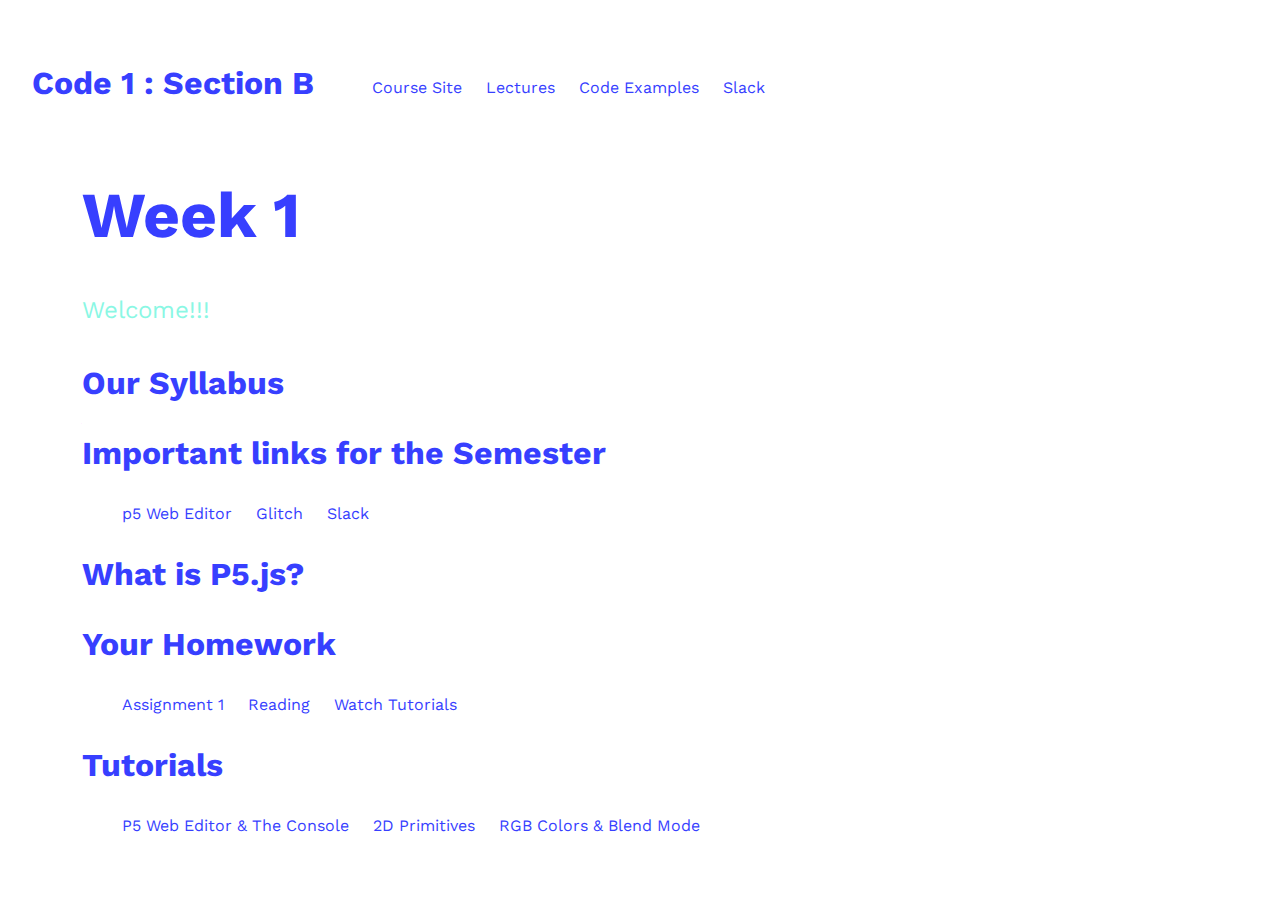
==== week1.html @ 016be945 "updated nav" ====
<!DOCTYPE html>
<html lang="en">
  <head>
    <meta charset="utf-8">
    <meta http-equiv="X-UA-Compatible" content="IE=edge">
    <meta name="viewport" content="width=device-width, initial-scale=1">

    <title>Week 1 </title>
    
    <link rel="stylesheet" href="style.css">
 
    <script src="script.js" defer></script>
    <script src="https://cdnjs.cloudflare.com/ajax/libs/jquery/2.0.2/jquery.min.js"></script>

  </head>  
  <body >
  <div >
    <main-header> </main-header>
    
    <div class = "mLeft_small">
    <h1 class = "blue"> Week 1</h1>
    <h5 class = "green"> Welcome!!!</h5>

    <h3> <a href = 'https://docs.google.com/document/d/1VatKdcXn1tlE73onwRfsYb_A6WypyPAU9BtnDgX0kdI/edit?usp=sharing'> Our Syllabus</a> </h3>
    <h3> Important links for the Semester</h3>
    <ul> 
      <li><a href='https://editor.p5js.org' >p5 Web Editor</a></li>
      <li><a href='https://glitch.com/' >Glitch</a></li>
      <li><a href='https://code1group.slack.com' >Slack</a></li>
    </ul>
    </br>
    <h3> What is P5.js? </h3>

    <h3> Your Homework </h3>
      <ul> 
      <li><a href='https://parsonsdt.github.io/code-1-2020/assignment.html#'>Assignment 1</a></li>
      <li><a href='https://parsonsdt.github.io/code-1-2020/readings.html#'>Reading</a></li>
      <li><a>Watch Tutorials</a></li>
      </ul> 
    </br>
    <h3> Tutorials</h3>
    <ul> 
      <li><a href='https://www.youtube.com/watch?v=wiG7wLwyW0E&feature=youtu.be'>P5 Web Editor & The Console</a></li>
      <li><a href='https://www.youtube.com/watch?v=hISICBkFa4Q&feature=youtu.be'>2D Primitives</a></li>
      <li><a href='https://www.youtube.com/watch?v=fTEvHLLwSBE&feature=youtu.be'>RGB Colors & Blend Mode</a></li>
    </ul>


  </div>
  </body>
</html>
---- style.css ----
/* CSS files add styling rules to your content */
@import url('https://fonts.googleapis.com/css2?family=Work+Sans:ital,wght@0,300;0,400;0,500;0,700;1,300;1,400;1,700&display=swap');

body {
  font-family: 'Work Sans', sans-serif;
  margin: 2em;
}

h3 {
  font-size: 2em;
  color: #373fff;
}

.italic{
	font-style: italic;
}

h5{
	font-size: 1.5em; 
	color: white;
	max-width: 75%;
	font-weight: 400;
}

h1{
	font-size: 4em;
	color: white;
}
a{
	text-decoration: none; 
	 color: #373fff;
}
a:hover{
	color: rgb(72, 173, 241);
}
.nav {
	display: flex;
	position: relative;
}
.mLeft{
	margin-left: 130px;
}
.mLeft_small{
	margin-left: 50px;
}
.menu{
    left: 300px;
    position: absolute;
    top: 30px;
}	

ul{
	text-decoration: none;
    list-style-type: none;
}

li {
  float: left;
  padding-right: 1.5em;
}
li a {
	display: block;
}

.blue{
	color: #373fff;
}
.green{
	color: rgb(138, 247, 228);
}
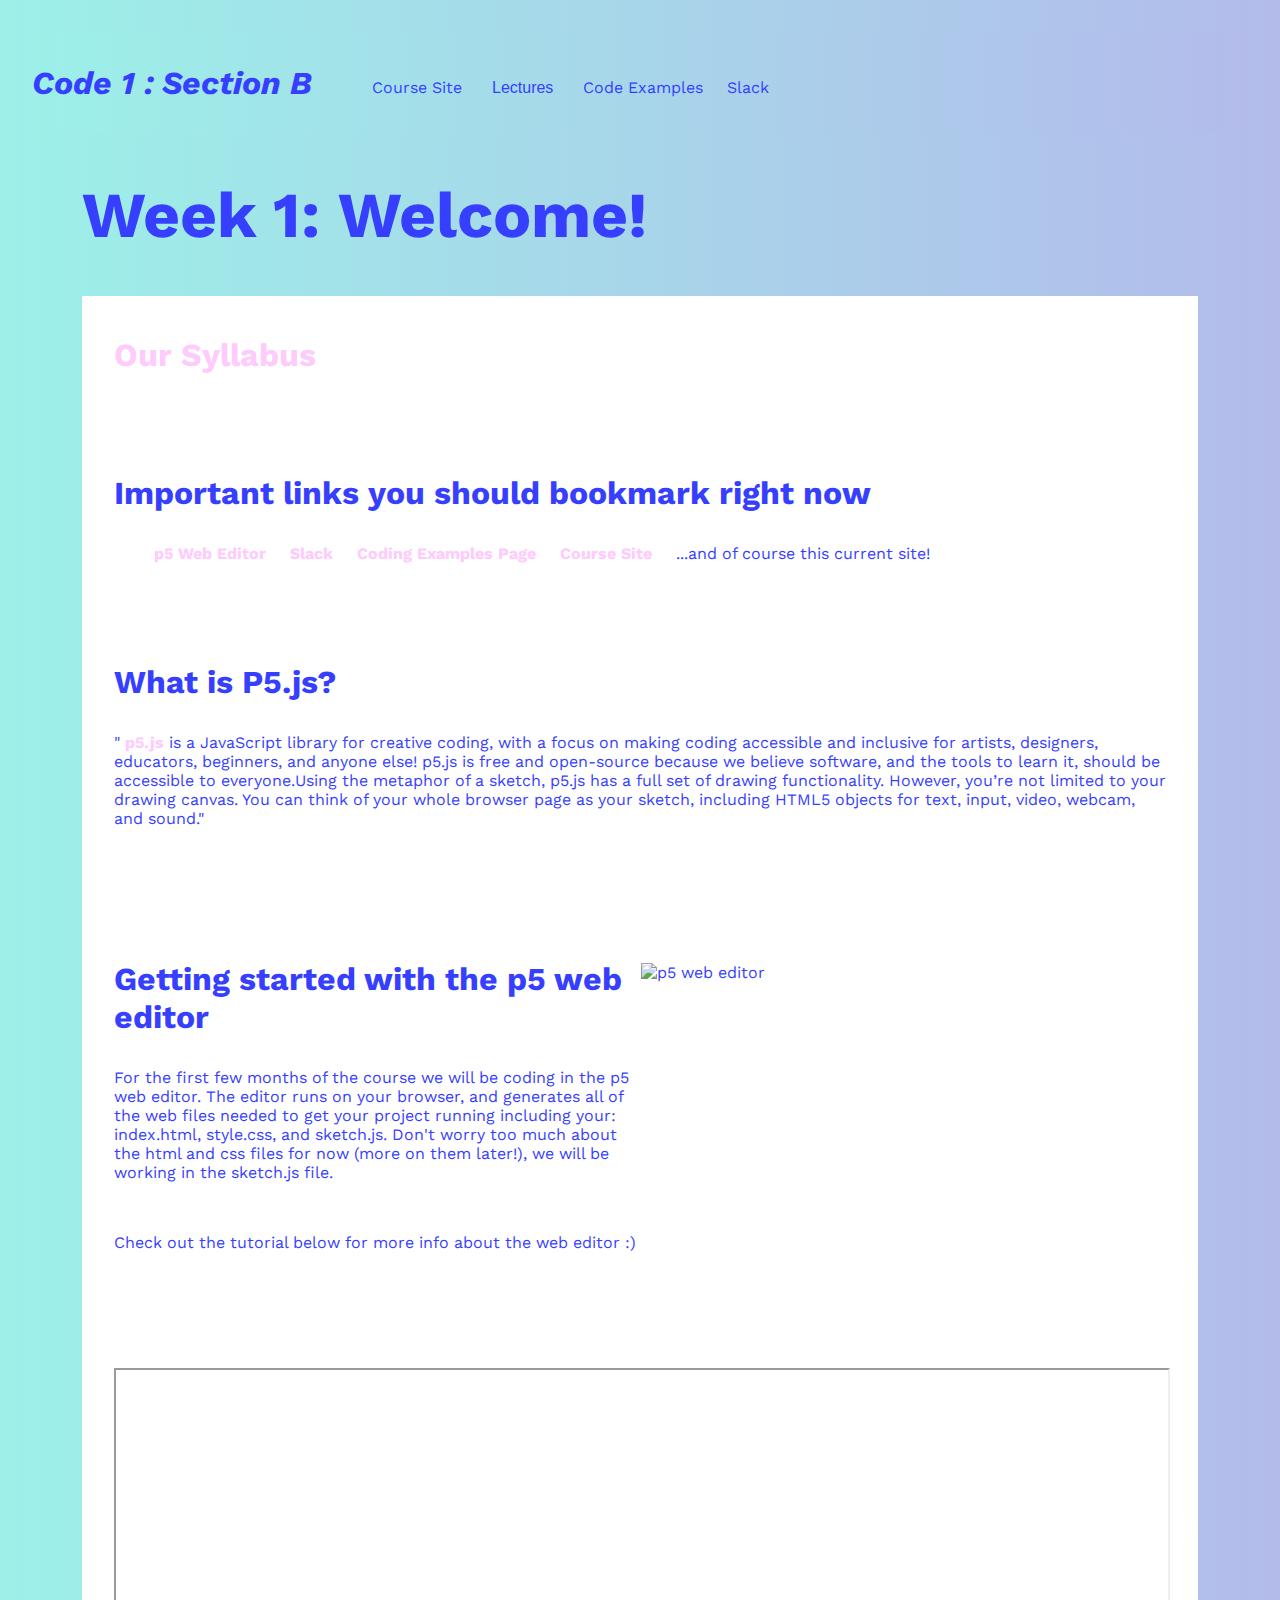
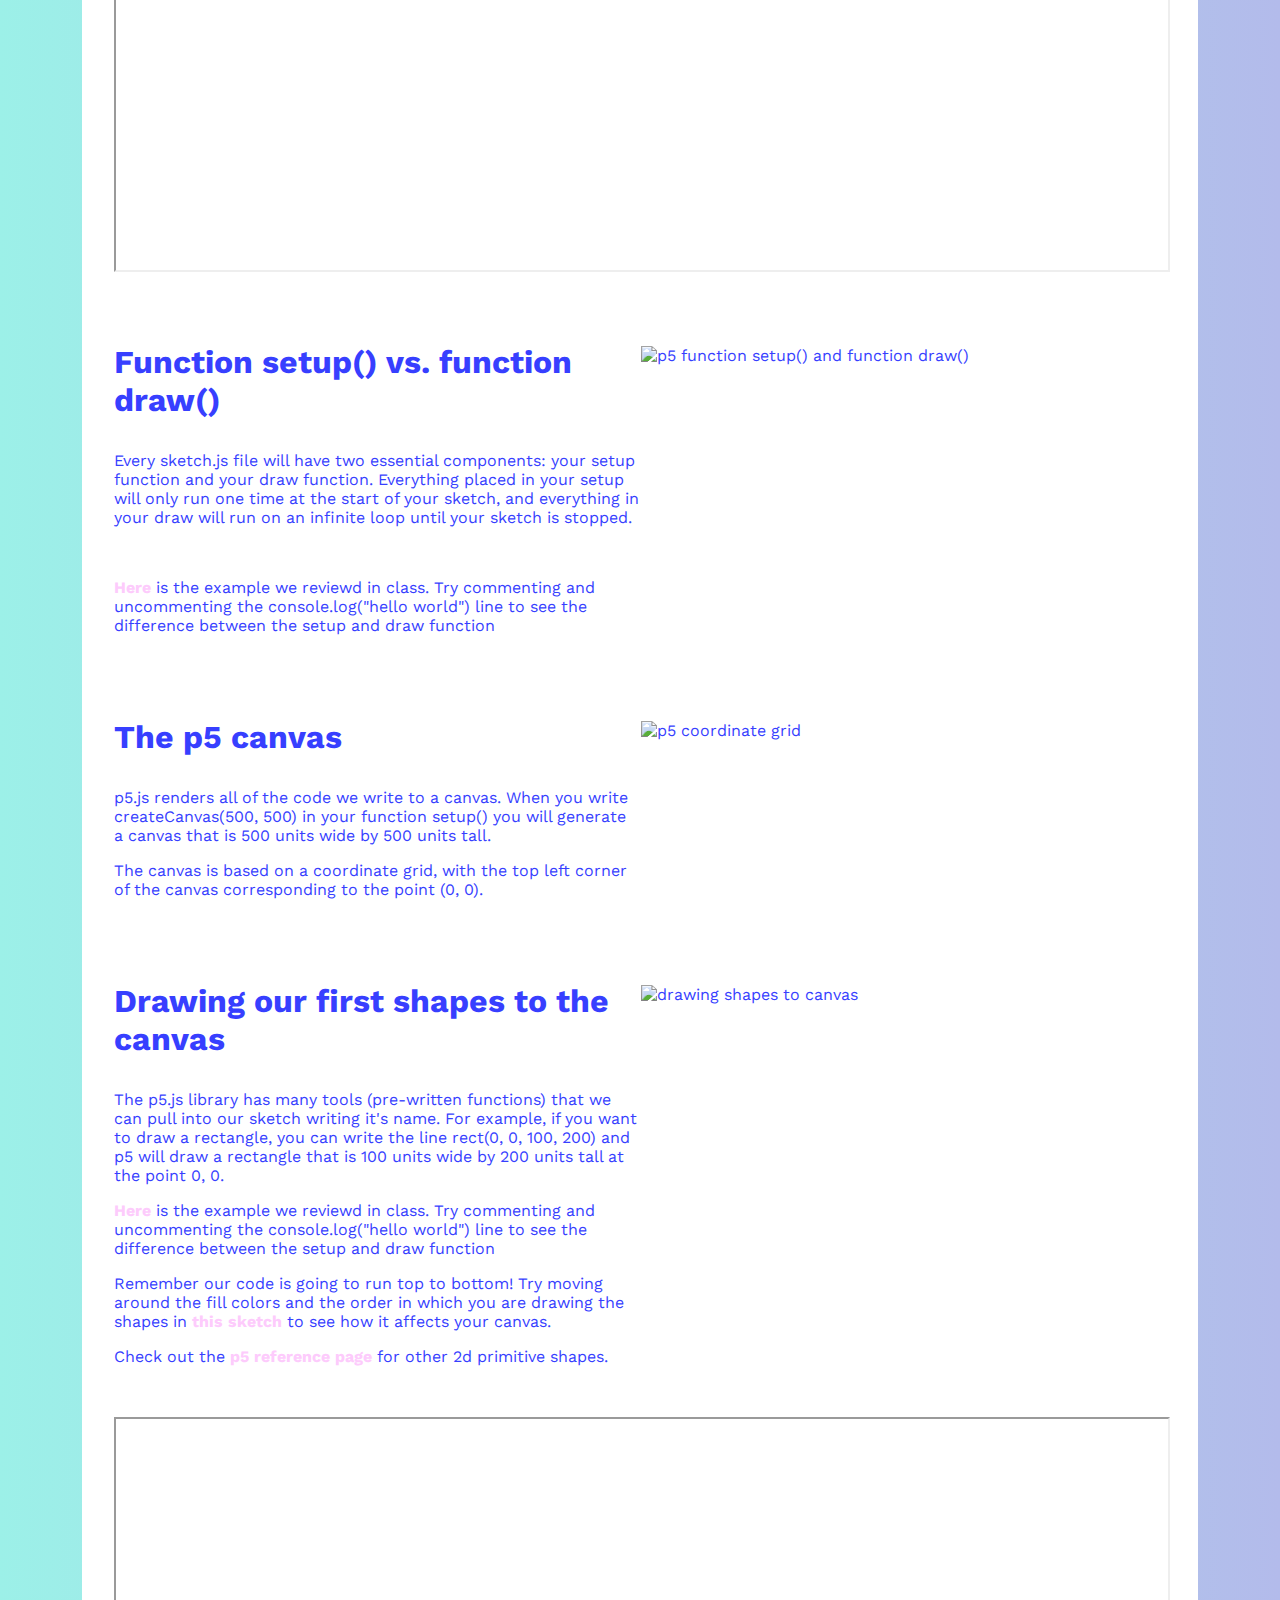
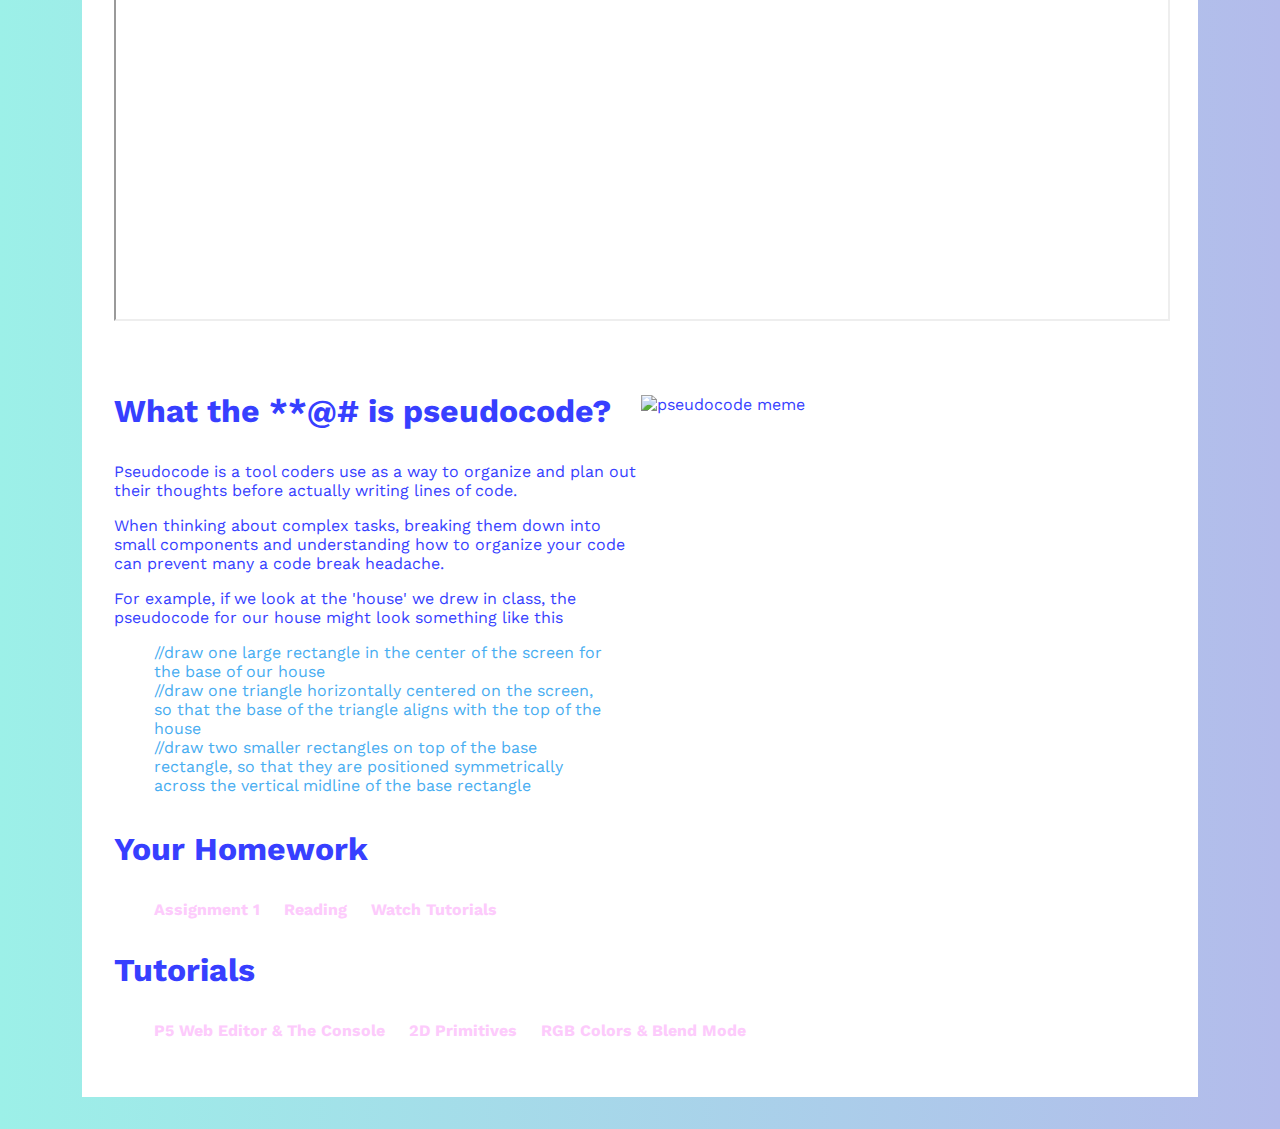
==== commit a1bda786: "added week1 notes" ====
--- a/week1.html
+++ b/week1.html
@@ -13,39 +13,108 @@
     <script src="https://cdnjs.cloudflare.com/ajax/libs/jquery/2.0.2/jquery.min.js"></script>
 
   </head>  
-  <body >
-  <div >
-    <main-header> </main-header>
+  <body class = "gradient">
+    <main-header > </main-header>
     
-    <div class = "mLeft_small">
-    <h1 class = "blue"> Week 1</h1>
-    <h5 class = "green"> Welcome!!!</h5>
 
-    <h3> <a href = 'https://docs.google.com/document/d/1VatKdcXn1tlE73onwRfsYb_A6WypyPAU9BtnDgX0kdI/edit?usp=sharing'> Our Syllabus</a> </h3>
-    <h3> Important links for the Semester</h3>
-    <ul> 
-      <li><a href='https://editor.p5js.org' >p5 Web Editor</a></li>
-      <li><a href='https://glitch.com/' >Glitch</a></li>
-      <li><a href='https://code1group.slack.com' >Slack</a></li>
-    </ul>
-    </br>
-    <h3> What is P5.js? </h3>
+    <div class = " col-2md mLeft_small">
+      <h1 class = "blue "> Week 1: Welcome!</h1>
+    </div>
+    <div class = "mLeft_small mRight_small lecture-content">
+      <h3> <a href = 'https://docs.google.com/document/d/1VatKdcXn1tlE73onwRfsYb_A6WypyPAU9BtnDgX0kdI/edit?usp=sharing'> Our Syllabus</a> </h3>
 
-    <h3> Your Homework </h3>
-      <ul> 
-      <li><a href='https://parsonsdt.github.io/code-1-2020/assignment.html#'>Assignment 1</a></li>
-      <li><a href='https://parsonsdt.github.io/code-1-2020/readings.html#'>Reading</a></li>
-      <li><a>Watch Tutorials</a></li>
-      </ul> 
-    </br>
-    <h3> Tutorials</h3>
-    <ul> 
-      <li><a href='https://www.youtube.com/watch?v=wiG7wLwyW0E&feature=youtu.be'>P5 Web Editor & The Console</a></li>
-      <li><a href='https://www.youtube.com/watch?v=hISICBkFa4Q&feature=youtu.be'>2D Primitives</a></li>
-      <li><a href='https://www.youtube.com/watch?v=fTEvHLLwSBE&feature=youtu.be'>RGB Colors & Blend Mode</a></li>
-    </ul>
+      <div>
+        <h3> Important links you should bookmark right now</h3>
+        <ul> 
+          <li><a href='https://editor.p5js.org' >p5 Web Editor</a></li>
+          <li><a href='https://code1group.slack.com' >Slack</a></li>
+          <li><a href='https://editor.p5js.org/snavc270/sketches' >Coding Examples Page</a></li>
+          <li><a href='https://parsonsdt.github.io/code-1-2020' >Course Site</a></li>
+          <li>...and of course this current site!</li>
+        </ul>
+      </div>
+      </br>
+      <div >
+        <h3> What is P5.js? </h3>
+        <p>"<a href="https://p5js.org/"> p5.js </a> is a JavaScript library for creative coding, with a focus on making coding accessible and inclusive for artists, designers, educators, beginners, and anyone else! p5.js is free and open-source because we believe software, and the tools to learn it, should be accessible to everyone.Using the metaphor of a sketch, p5.js has a full set of drawing functionality. However, you’re not limited to your drawing canvas. You can think of your whole browser page as your sketch, including HTML5 objects for text, input, video, webcam, and sound."</p>
+      </div>
+      <div class= "col-2md">
+        <div>
+        <h3> Getting started with the p5 web editor </h3>
+        <p>For the first few months of the course we will be coding in the p5 web editor. The editor runs on your browser, and generates all of the web files needed to get your project running including your: index.html, style.css, and sketch.js. Don't worry too much about the html and css files for now (more on them later!), we will be working in the sketch.js file.</p>
+        </br>
+        <p>Check out the tutorial below for more info about the web editor :)</p>
+        </div>
+        <img class = "mTop-10" src = "https://miro.medium.com/max/7668/1*FHOVMw8MZLHcUw3Ytwh-Aw.png" alt="p5 web editor" style="width: 100%; height: auto">
+      </div>
+      <div>
+      <iframe width="100%" height="500px"
+      src="https://www.youtube.com/embed?v=wiG7wLwyW0E&feature=youtu.be">
+      </iframe>
 
-
-  </div>
+      <div class= "mTop-10 col-2md">
+        <div>
+        <h3> Function setup() vs. function draw() </h3>
+        <p>Every sketch.js file will have two essential components: your setup function and your draw function. Everything placed in your setup will only run one time at the start of your sketch, and everything in your draw will run on an infinite loop until your sketch is stopped.</p>
+        </br>
+        <p><a href="https://editor.p5js.org/snavc270/sketches/TqV3dbwv3">Here</a> is the example we reviewd in class. Try commenting and uncommenting the console.log("hello world") line to see the difference between the setup and draw function</p>
+        </div>
+        <img class = "mTop-10" src = "https://nycdoe-cs4all.github.io/images/lessons/unit_1/1.2/sketchjs.png" alt="p5 function setup() and function draw()" style="width: 100%; height: auto">
+      </div>
+      <div>
+      <div class= "mTop-10 col-2md">
+        <div>
+        <h3> The p5 canvas</h3>
+        <p>p5.js renders all of the code we write to a canvas. When you write createCanvas(500, 500) in your function setup() you will generate a canvas that is 500 units wide by 500 units tall.</p>
+        <p>The canvas is based on a coordinate grid, with the top left corner of the canvas corresponding to the point (0, 0).</p>
+        </div>
+        <img class = "mTop-10" src = "https://p5creatorsguide.github.io/drawing-design-edition/image/ch4/c4_editor-grid-overlay.png" alt="p5 coordinate grid" style="width: 100%; height: auto">
+      </div>
+      <div>
+      <div class= "mTop-10 col-2md">
+        <div>
+        <h3> Drawing our first shapes to the canvas</h3>
+        <p>The p5.js library has many tools (pre-written functions) that we can pull into our sketch writing it's name. For example, if you want to draw a rectangle, you can write the line rect(0, 0, 100, 200) and p5 will draw a rectangle that is 100 units wide by 200 units tall at the point 0, 0. </p>
+        <p><a href="https://editor.p5js.org/snavc270/sketches/TqV3dbwv3">Here</a> is the example we reviewd in class. Try commenting and uncommenting the console.log("hello world") line to see the difference between the setup and draw function</p>
+        <p>Remember our code is going to run top to bottom! Try moving around the fill colors and the order in which you are drawing the shapes in <a href = "https://editor.p5js.org/snavc270/sketches/dVpNjOKi7">this sketch</a> to see how it affects your canvas.</p>
+        <p>Check out the <a href= "https://p5js.org/reference/">p5 reference page </a> for other 2d primitive shapes.</p>
+        </div>
+        <img class = "mTop-10" src = "https://miro.medium.com/max/4768/1*OPymOeSDuYX8wAFCR4kAMg.png" alt="drawing shapes to canvas" style="width: 100%; height: auto">
+      </div>
+      <iframe class ="mTop-10" width="100%" height="500px"
+      src="https://www.youtube.com/embed?v=hISICBkFa4Q&feature=youtu.be">
+      </iframe>
+      <div>
+      <div class= "mTop-10 col-2md">
+        <div>
+        <h3>What the **@# is pseudocode? </h3>
+        <p>Pseudocode is a tool coders use as a way to organize and plan out their thoughts before actually writing lines of code.</p>
+        <p>When thinking about complex tasks, breaking them down into small components and understanding how to organize your code can prevent many a code break headache.</p>
+        <p>For example, if we look at the 'house' we drew in class, the pseudocode for our house might look something like this</p>
+        <ul class = "blue-2"><li>//draw one large rectangle in the center of the screen for the base of our house</li>
+          <li>//draw one triangle horizontally centered on the screen, so that the base of the triangle aligns with the top of the house</li>
+          <li>//draw two smaller rectangles on top of the base rectangle, so that they are positioned symmetrically across the vertical midline of the base rectangle</li>
+        </ul>
+        </div>
+        <img class = "mTop-10" src = "https://memegenerator.net/img/instances/68471051.jpg" alt="pseudocode meme" style="width: 100%; height: auto">
+      </div>
+      <div class="mTop-10">
+        <h3 > Your Homework </h3>
+            <ul> 
+            <li><a href='https://parsonsdt.github.io/code-1-2020/assignment.html#'>Assignment 1</a></li>
+            <li><a href='https://parsonsdt.github.io/code-1-2020/readings.html#'>Reading</a></li>
+            <li><a>Watch Tutorials</a></li>
+            </ul> 
+          </br>
+      </div>
+      <div>
+        <h3> Tutorials</h3>
+        <ul> 
+          <li><a href='https://www.youtube.com/watch?v=wiG7wLwyW0E&feature=youtu.be'>P5 Web Editor & The Console</a></li>
+          <li><a href='https://www.youtube.com/watch?v=hISICBkFa4Q&feature=youtu.be'>2D Primitives</a></li>
+          <li><a href='https://www.youtube.com/watch?v=fTEvHLLwSBE&feature=youtu.be'>RGB Colors & Blend Mode</a></li>
+        </ul>
+      </div>
+    </div>
   </body>
 </html>--- a/style.css
+++ b/style.css
@@ -1,11 +1,13 @@
+/* CSS files add styling rules to your content */
 /* CSS files add styling rules to your content */
 @import url('https://fonts.googleapis.com/css2?family=Work+Sans:ital,wght@0,300;0,400;0,500;0,700;1,300;1,400;1,700&display=swap');
 
 body {
   font-family: 'Work Sans', sans-serif;
   margin: 2em;
+  color:#373fff;
 }
-
+/*//////////////////////////////////TEXT STYLING//////////////////////////////////////*/
 h3 {
   font-size: 2em;
   color: #373fff;
@@ -26,29 +28,6 @@
 	font-size: 4em;
 	color: white;
 }
-a{
-	text-decoration: none; 
-	 color: #373fff;
-}
-a:hover{
-	color: rgb(72, 173, 241);
-}
-.nav {
-	display: flex;
-	position: relative;
-}
-.mLeft{
-	margin-left: 130px;
-}
-.mLeft_small{
-	margin-left: 50px;
-}
-.menu{
-    left: 300px;
-    position: absolute;
-    top: 30px;
-}	
-
 ul{
 	text-decoration: none;
     list-style-type: none;
@@ -61,10 +40,126 @@
 li a {
 	display: block;
 }
+a{
+	text-decoration: none; 
+	color: rgb(253, 203, 252);
+  font-weight: 700;
+}
+a:hover{
+	color: rgb(138, 247, 228);
+}
 
+/*//////////////////////////////////COLORS//////////////////////////////////////*/
 .blue{
 	color: #373fff;
 }
 .green{
 	color: rgb(138, 247, 228);
-}+}
+.blue-2{
+  color: rgb(72, 173, 241);   
+}
+
+.pink{
+  color: rgb(253, 203, 252); 
+  font-weight: 700;
+}
+
+/*//////////////////////////////////MARGINS //////////////////////////////////////*/
+
+.mLeft{
+	margin-left: 130px;
+}
+.mLeft_small{
+	margin-left: 50px;
+}
+.mRight_small{
+  margin-right: 50px;
+}
+.mTop-100{
+	margin-top: 100px;
+}
+.mTop-10{
+  margin-top: 35px;
+}
+
+
+/*//////////////////////////////////NAVIGATION//////////////////////////////////////*/
+.nav {
+	display: flex;
+	position: relative;
+}
+
+.menu > li > a{
+  color: #373fff;
+  font-weight: 400 !important;
+}
+.menu > li > a:hover{
+  color: rgb(138, 247, 228);
+}
+
+.menu{
+    left: 300px;
+    position: absolute;
+    top: 30px;
+}
+/* Dropdown Button */
+.dropbtn {
+  font-size: 16px;
+  border: none;
+  background: none; 
+  color: #373fff;
+}
+
+/* The container <div> - needed to position the dropdown content */
+.dropdown {
+  position: relative;
+  display: inline-block;
+}
+
+/* Dropdown Content (Hidden by Default) */
+.dropdown-content {
+  display: none;
+  position: absolute;
+  background-color: #ffffff;
+  min-width: 160px;
+  box-shadow: 0px 2px 4px 0px rgba(0,0,0,0.05);
+  z-index: 1;
+}
+
+/* Links inside the dropdown */
+.dropdown-content a {
+ /* color: black;*/
+  padding: 12px 16px;
+  text-decoration: none;
+  display: block;
+}
+
+/* Change color of dropdown links on hover */
+.dropdown-content a:hover {color: white; background-color: rgb(138, 247, 228);}
+
+/* Show the dropdown menu on hover */
+.dropdown:hover .dropdown-content {display: block;}
+
+/* Change the background color of the dropdown button when the dropdown content is shown */
+.dropdown:hover .dropbtn {color: rgb(72, 173, 241);}
+
+
+
+
+
+/*//////////////////////////////////GRID STYLING//////////////////////////////////////*/
+.col-2md{
+  display: grid;
+  grid-template-columns: 1fr 1fr;
+  grid-column-gap: 1px;
+}
+.lecture-content{
+  background-color: white; 
+  padding: .5em 2em .5em 2em;
+}
+
+.lecture-content > *{
+  margin-bottom: 100px;
+}
+
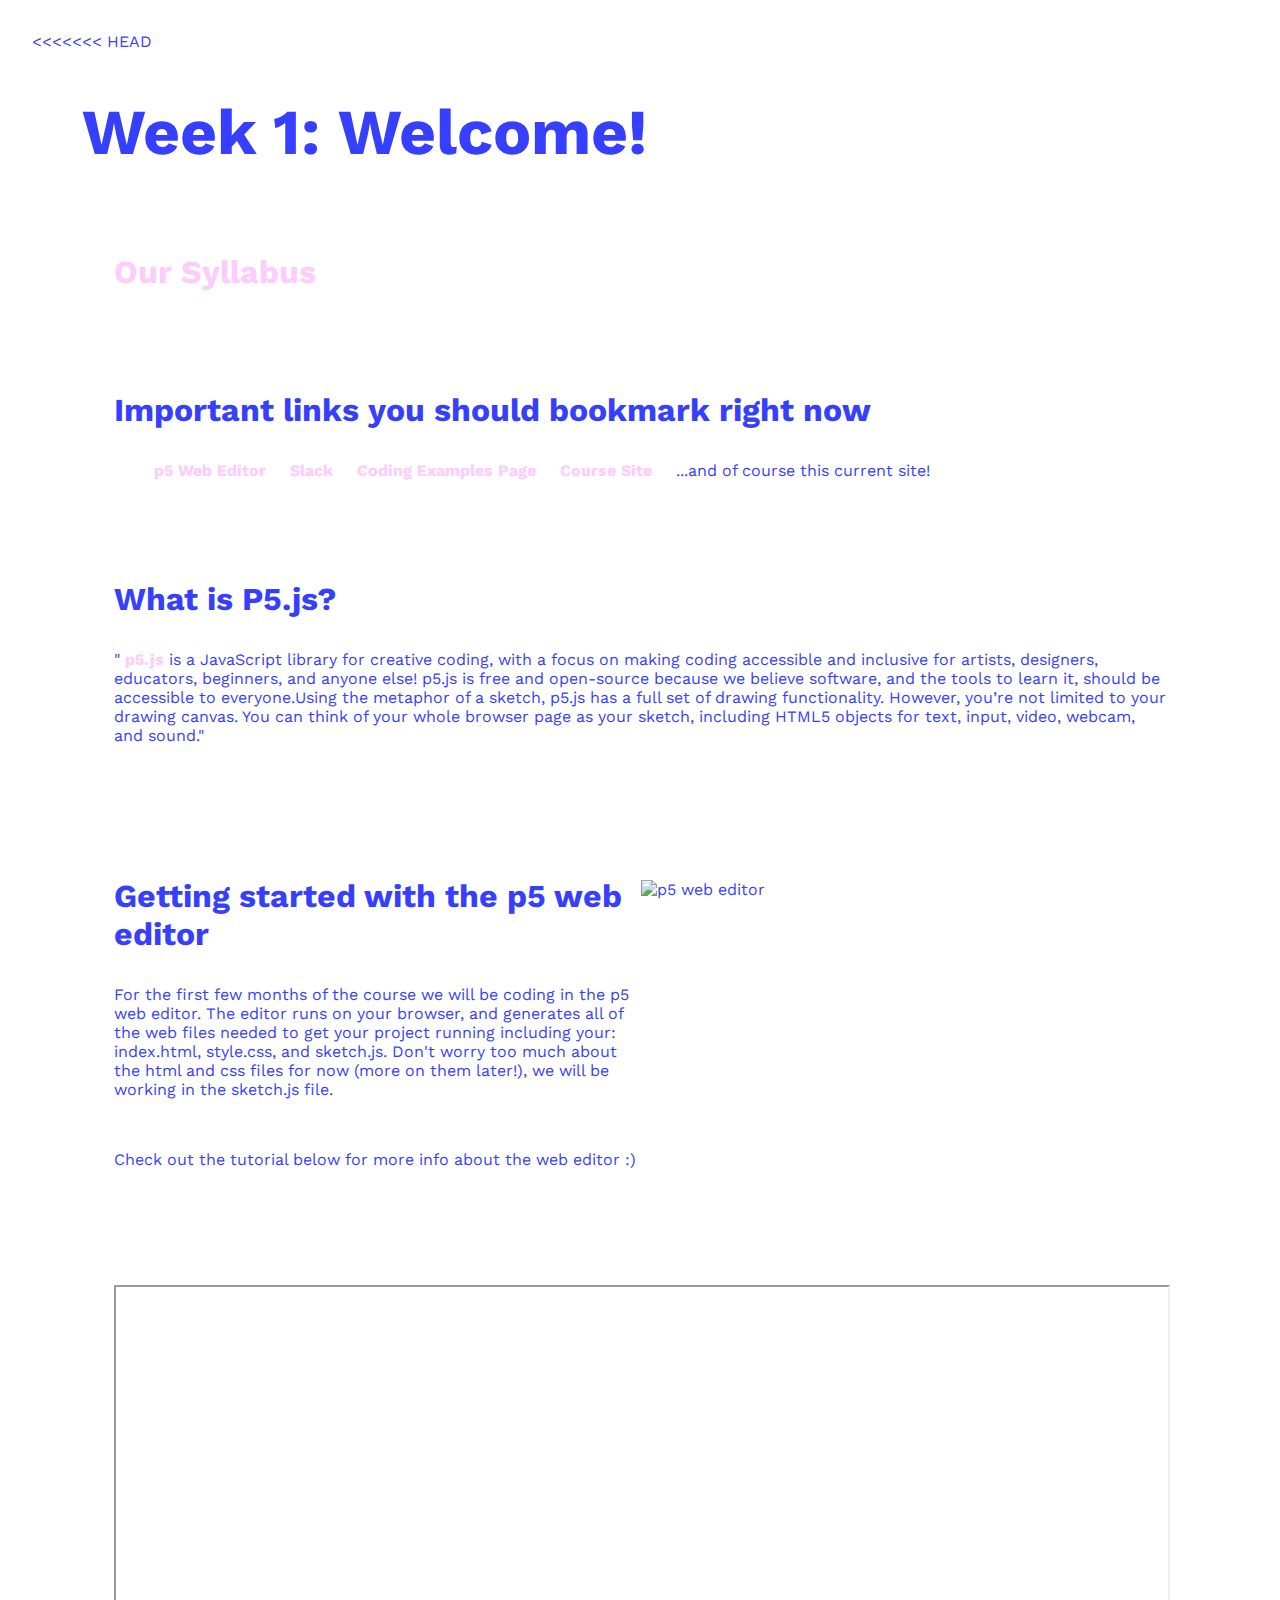
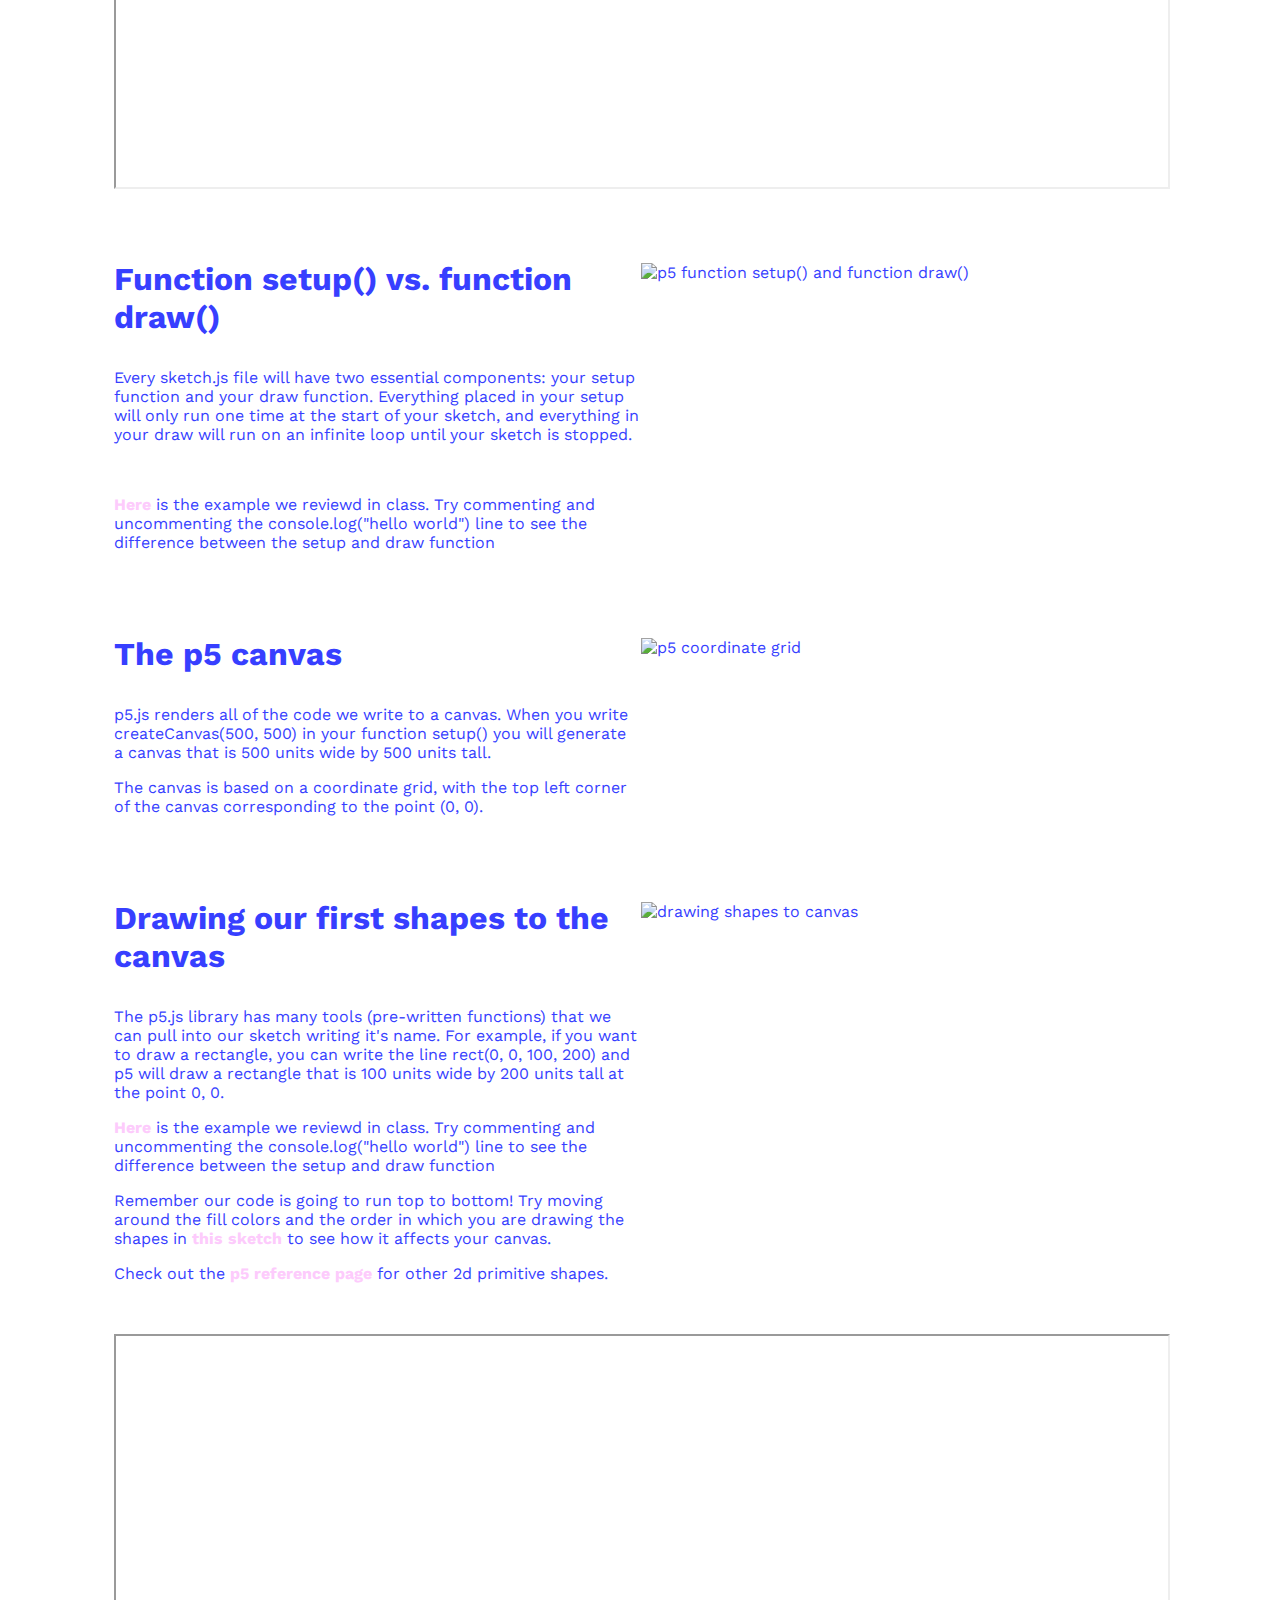
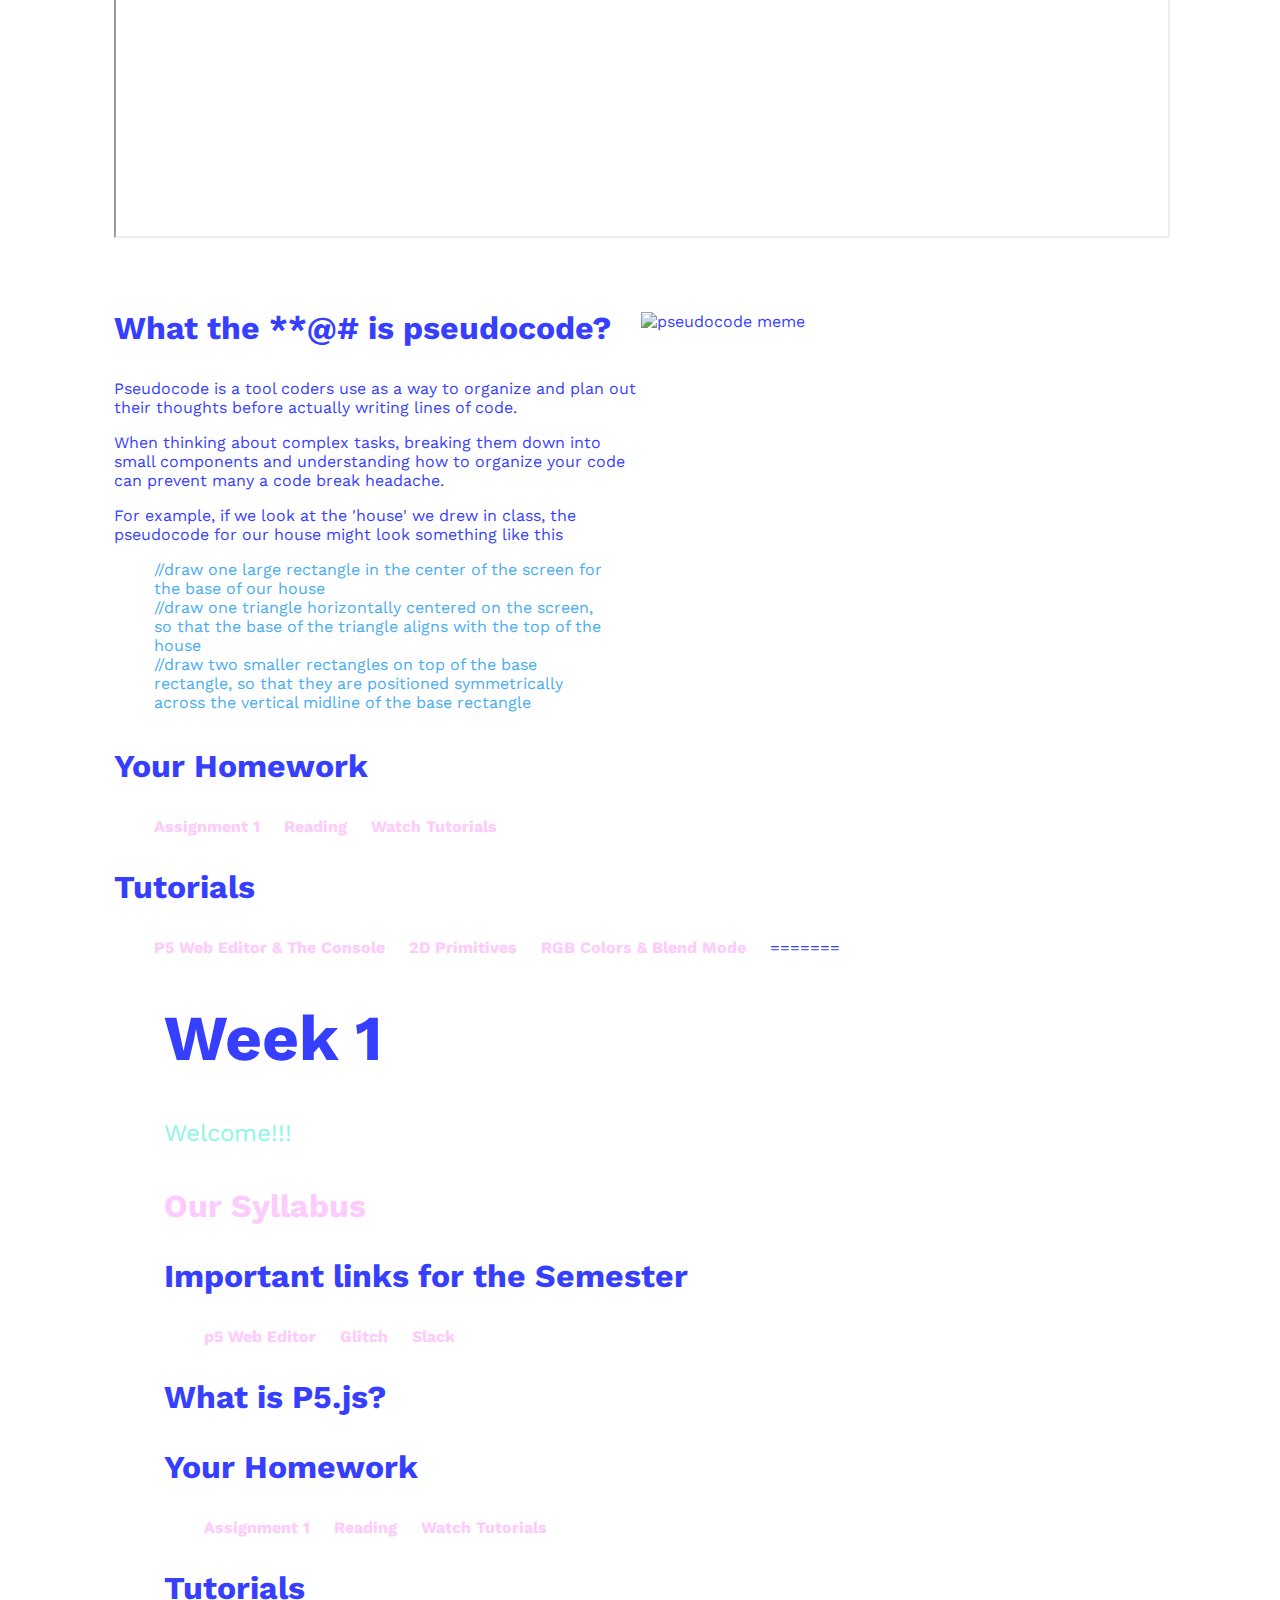
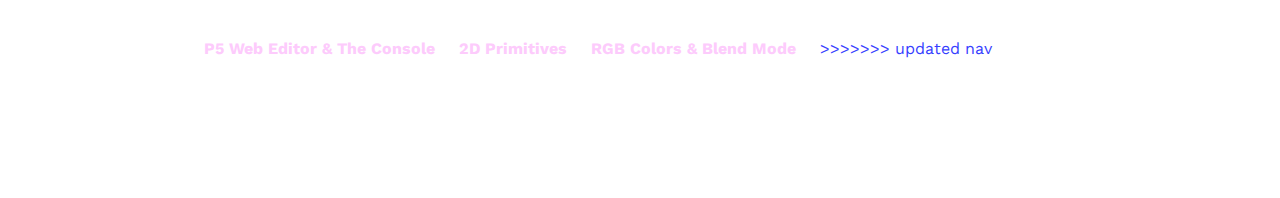
==== commit b4822707: "resolved merge conflicts" ====
--- a/week1.html
+++ b/week1.html
@@ -13,6 +13,7 @@
     <script src="https://cdnjs.cloudflare.com/ajax/libs/jquery/2.0.2/jquery.min.js"></script>
 
   </head>  
+<<<<<<< HEAD
   <body class = "gradient">
     <main-header > </main-header>
     
@@ -116,5 +117,41 @@
         </ul>
       </div>
     </div>
+=======
+  <body >
+  <div >
+    <main-header> </main-header>
+    
+    <div class = "mLeft_small">
+    <h1 class = "blue"> Week 1</h1>
+    <h5 class = "green"> Welcome!!!</h5>
+
+    <h3> <a href = 'https://docs.google.com/document/d/1VatKdcXn1tlE73onwRfsYb_A6WypyPAU9BtnDgX0kdI/edit?usp=sharing'> Our Syllabus</a> </h3>
+    <h3> Important links for the Semester</h3>
+    <ul> 
+      <li><a href='https://editor.p5js.org' >p5 Web Editor</a></li>
+      <li><a href='https://glitch.com/' >Glitch</a></li>
+      <li><a href='https://code1group.slack.com' >Slack</a></li>
+    </ul>
+    </br>
+    <h3> What is P5.js? </h3>
+
+    <h3> Your Homework </h3>
+      <ul> 
+      <li><a href='https://parsonsdt.github.io/code-1-2020/assignment.html#'>Assignment 1</a></li>
+      <li><a href='https://parsonsdt.github.io/code-1-2020/readings.html#'>Reading</a></li>
+      <li><a>Watch Tutorials</a></li>
+      </ul> 
+    </br>
+    <h3> Tutorials</h3>
+    <ul> 
+      <li><a href='https://www.youtube.com/watch?v=wiG7wLwyW0E&feature=youtu.be'>P5 Web Editor & The Console</a></li>
+      <li><a href='https://www.youtube.com/watch?v=hISICBkFa4Q&feature=youtu.be'>2D Primitives</a></li>
+      <li><a href='https://www.youtube.com/watch?v=fTEvHLLwSBE&feature=youtu.be'>RGB Colors & Blend Mode</a></li>
+    </ul>
+
+
+  </div>
+>>>>>>> updated nav
   </body>
 </html>--- a/style.css
+++ b/style.css
@@ -48,6 +48,7 @@
 a:hover{
 	color: rgb(138, 247, 228);
 }
+<<<<<<< HEAD
 
 /*//////////////////////////////////COLORS//////////////////////////////////////*/
 .blue{
@@ -85,6 +86,11 @@
 
 
 /*//////////////////////////////////NAVIGATION//////////////////////////////////////*/
+=======
+a:hover{
+	color: rgb(72, 173, 241);
+}
+>>>>>>> updated nav
 .nav {
 	display: flex;
 	position: relative;
@@ -94,14 +100,21 @@
   color: #373fff;
   font-weight: 400 !important;
 }
+<<<<<<< HEAD
 .menu > li > a:hover{
   color: rgb(138, 247, 228);
 }
 
+=======
+.mLeft_small{
+	margin-left: 50px;
+}
+>>>>>>> updated nav
 .menu{
     left: 300px;
     position: absolute;
     top: 30px;
+<<<<<<< HEAD
 }
 /* Dropdown Button */
 .dropbtn {
@@ -163,3 +176,26 @@
   margin-bottom: 100px;
 }
 
+=======
+}	
+
+ul{
+	text-decoration: none;
+    list-style-type: none;
+}
+
+li {
+  float: left;
+  padding-right: 1.5em;
+}
+li a {
+	display: block;
+}
+
+.blue{
+	color: #373fff;
+}
+.green{
+	color: rgb(138, 247, 228);
+}
+>>>>>>> updated nav
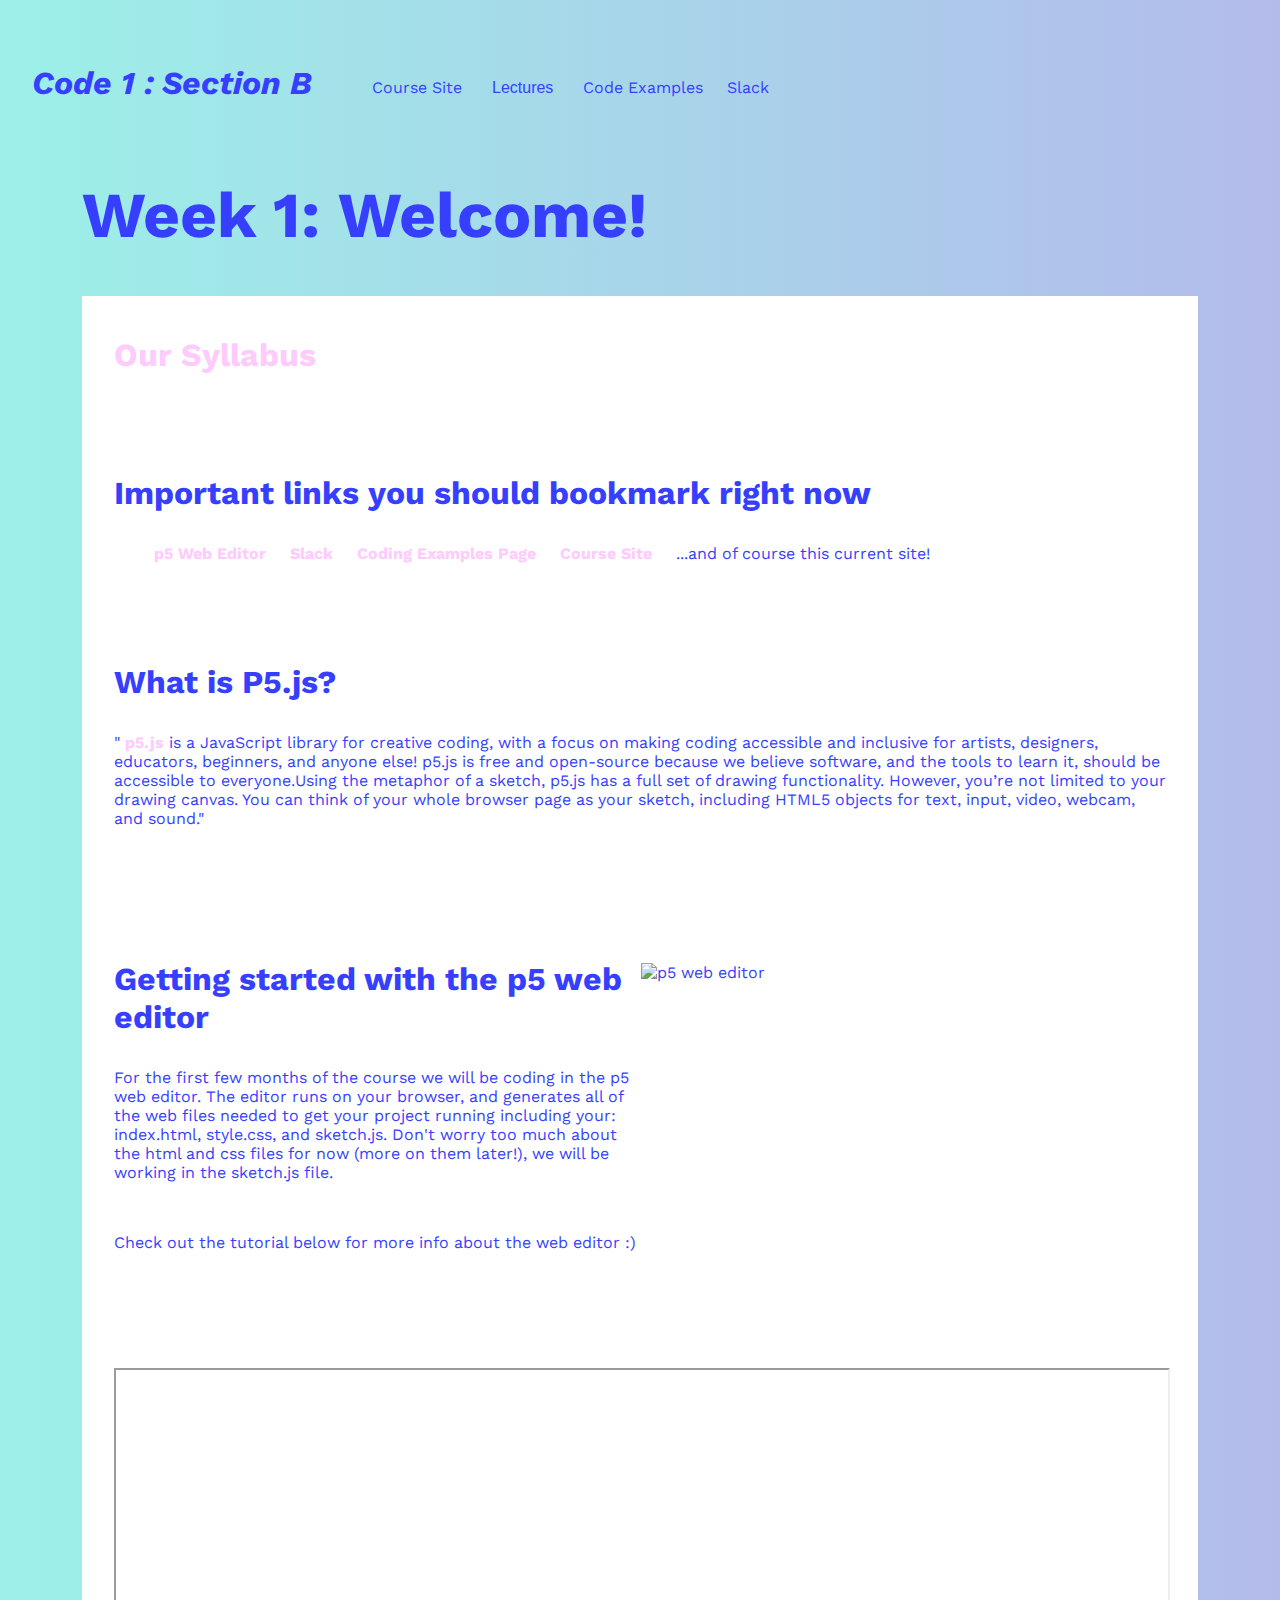
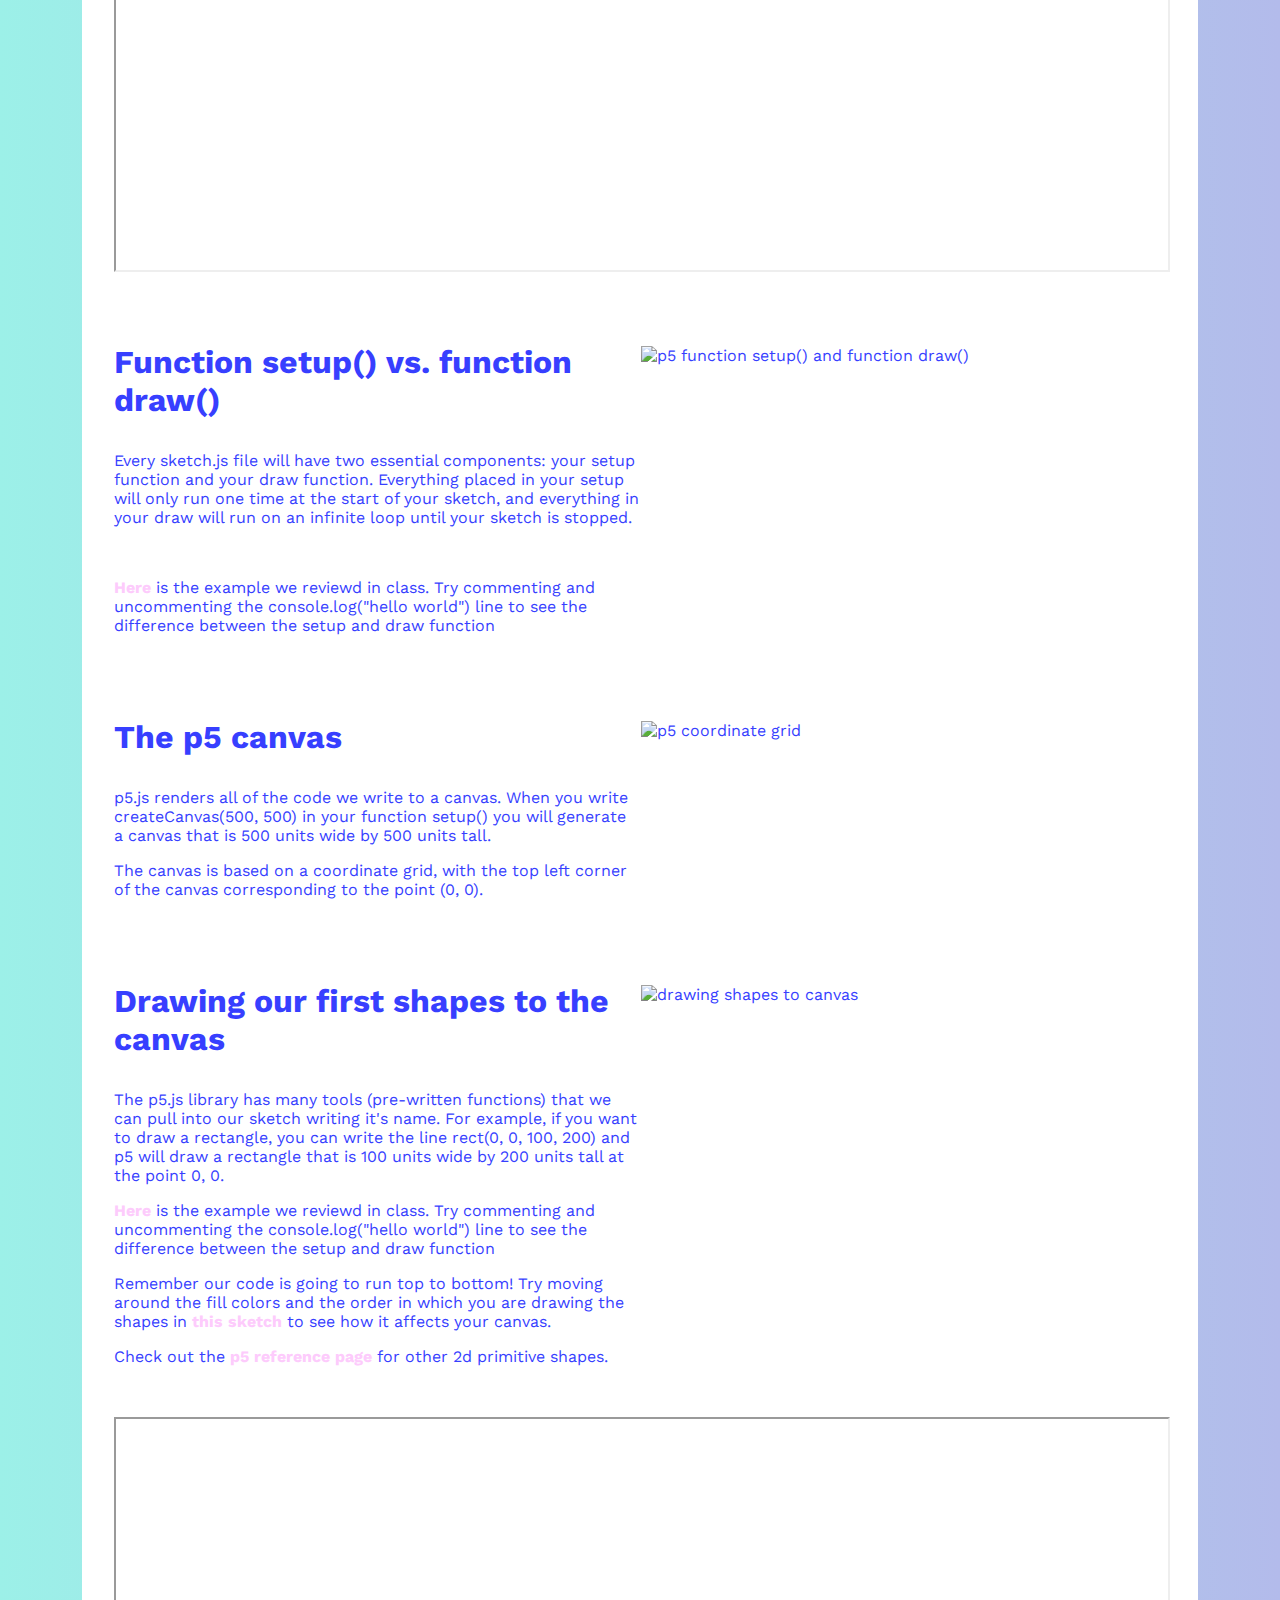
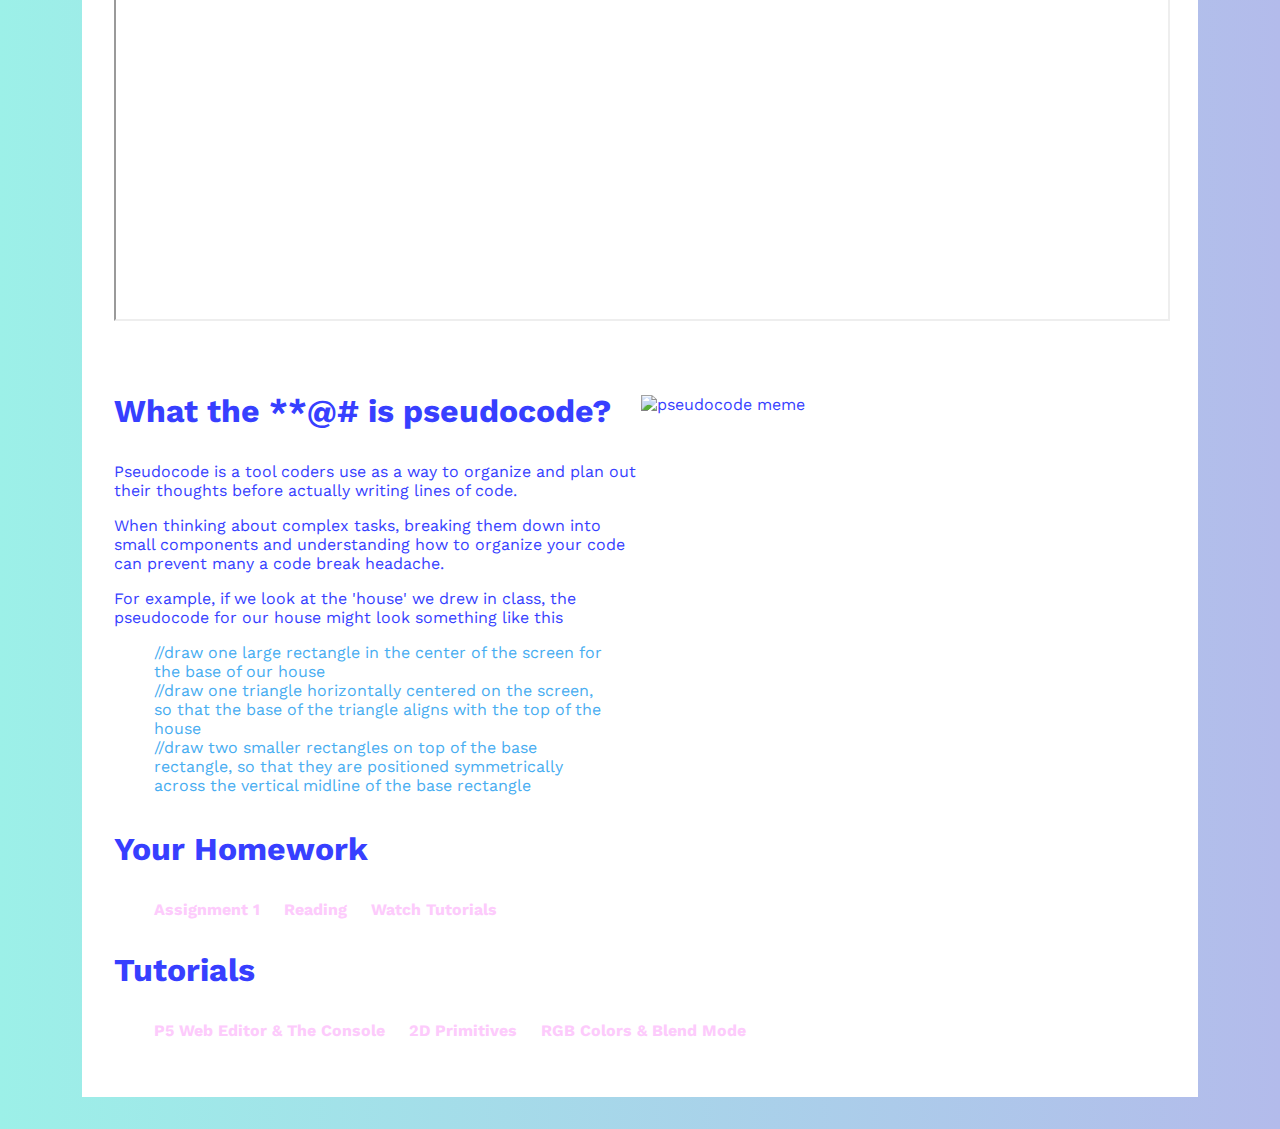
==== commit d16f4253: "merge conflicts" ====
--- a/week1.html
+++ b/week1.html
@@ -13,7 +13,6 @@
     <script src="https://cdnjs.cloudflare.com/ajax/libs/jquery/2.0.2/jquery.min.js"></script>
 
   </head>  
-<<<<<<< HEAD
   <body class = "gradient">
     <main-header > </main-header>
     
@@ -117,41 +116,5 @@
         </ul>
       </div>
     </div>
-=======
-  <body >
-  <div >
-    <main-header> </main-header>
-    
-    <div class = "mLeft_small">
-    <h1 class = "blue"> Week 1</h1>
-    <h5 class = "green"> Welcome!!!</h5>
-
-    <h3> <a href = 'https://docs.google.com/document/d/1VatKdcXn1tlE73onwRfsYb_A6WypyPAU9BtnDgX0kdI/edit?usp=sharing'> Our Syllabus</a> </h3>
-    <h3> Important links for the Semester</h3>
-    <ul> 
-      <li><a href='https://editor.p5js.org' >p5 Web Editor</a></li>
-      <li><a href='https://glitch.com/' >Glitch</a></li>
-      <li><a href='https://code1group.slack.com' >Slack</a></li>
-    </ul>
-    </br>
-    <h3> What is P5.js? </h3>
-
-    <h3> Your Homework </h3>
-      <ul> 
-      <li><a href='https://parsonsdt.github.io/code-1-2020/assignment.html#'>Assignment 1</a></li>
-      <li><a href='https://parsonsdt.github.io/code-1-2020/readings.html#'>Reading</a></li>
-      <li><a>Watch Tutorials</a></li>
-      </ul> 
-    </br>
-    <h3> Tutorials</h3>
-    <ul> 
-      <li><a href='https://www.youtube.com/watch?v=wiG7wLwyW0E&feature=youtu.be'>P5 Web Editor & The Console</a></li>
-      <li><a href='https://www.youtube.com/watch?v=hISICBkFa4Q&feature=youtu.be'>2D Primitives</a></li>
-      <li><a href='https://www.youtube.com/watch?v=fTEvHLLwSBE&feature=youtu.be'>RGB Colors & Blend Mode</a></li>
-    </ul>
-
-
-  </div>
->>>>>>> updated nav
   </body>
 </html>--- a/style.css
+++ b/style.css
@@ -48,7 +48,6 @@
 a:hover{
 	color: rgb(138, 247, 228);
 }
-<<<<<<< HEAD
 
 /*//////////////////////////////////COLORS//////////////////////////////////////*/
 .blue{
@@ -86,11 +85,11 @@
 
 
 /*//////////////////////////////////NAVIGATION//////////////////////////////////////*/
-=======
+
 a:hover{
 	color: rgb(72, 173, 241);
 }
->>>>>>> updated nav
+
 .nav {
 	display: flex;
 	position: relative;
@@ -100,21 +99,20 @@
   color: #373fff;
   font-weight: 400 !important;
 }
-<<<<<<< HEAD
+
 .menu > li > a:hover{
   color: rgb(138, 247, 228);
 }
 
-=======
+
 .mLeft_small{
 	margin-left: 50px;
 }
->>>>>>> updated nav
+
 .menu{
     left: 300px;
     position: absolute;
     top: 30px;
-<<<<<<< HEAD
 }
 /* Dropdown Button */
 .dropbtn {
@@ -176,9 +174,6 @@
   margin-bottom: 100px;
 }
 
-=======
-}	
-
 ul{
 	text-decoration: none;
     list-style-type: none;
@@ -198,4 +193,3 @@
 .green{
 	color: rgb(138, 247, 228);
 }
->>>>>>> updated nav
